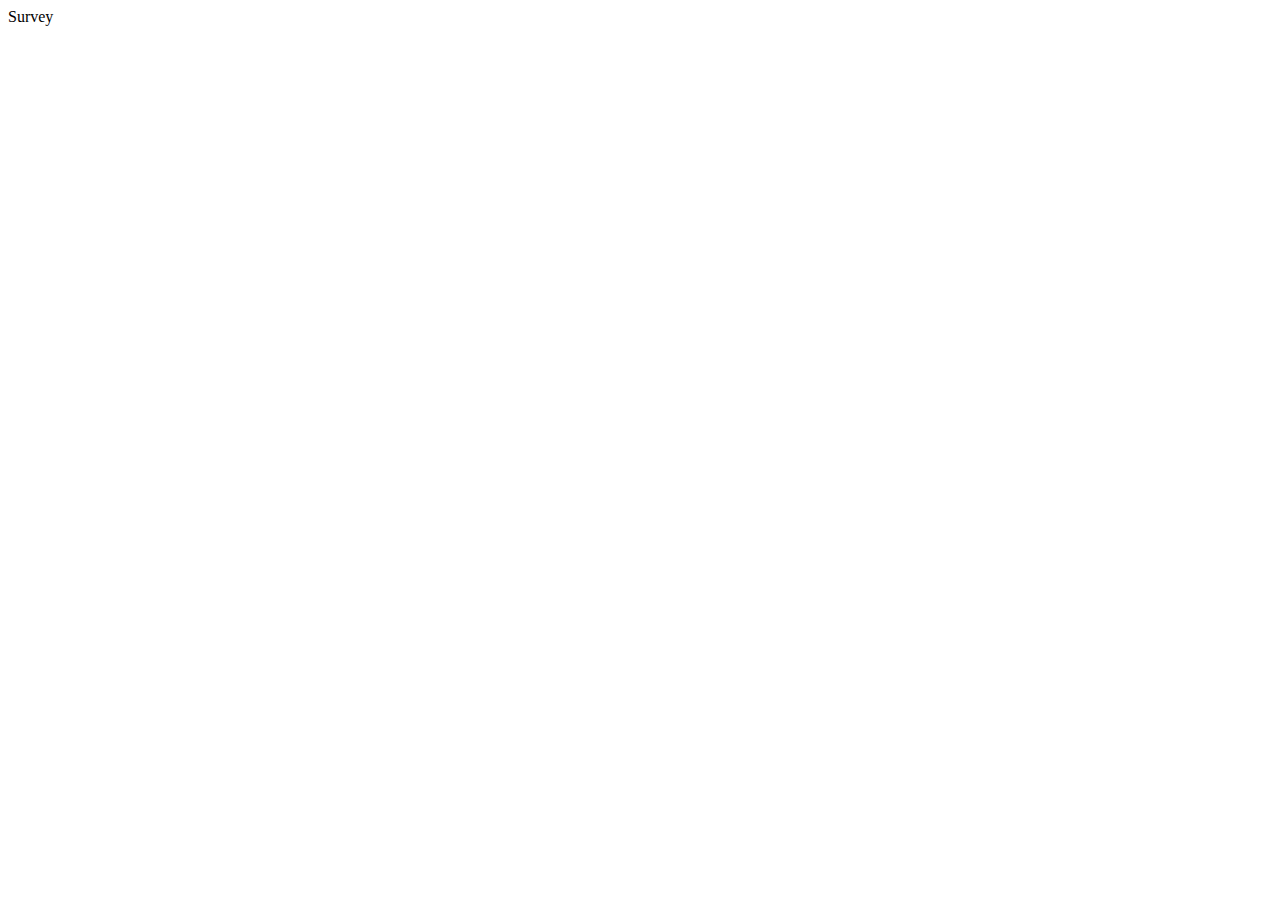
==== survey/index.html @ 00d0bc40 "survey page added" ====
<!DOCTYPE html>
<html lang="en">
<head>
    <meta charset="UTF-8">
    <meta name="viewport" content="width=device-width, initial-scale=1.0">
    <meta http-equiv="X-UA-Compatible" content="ie=edge">
    <title>Document</title>
</head>
<body>
    Survey
</body>
</html>
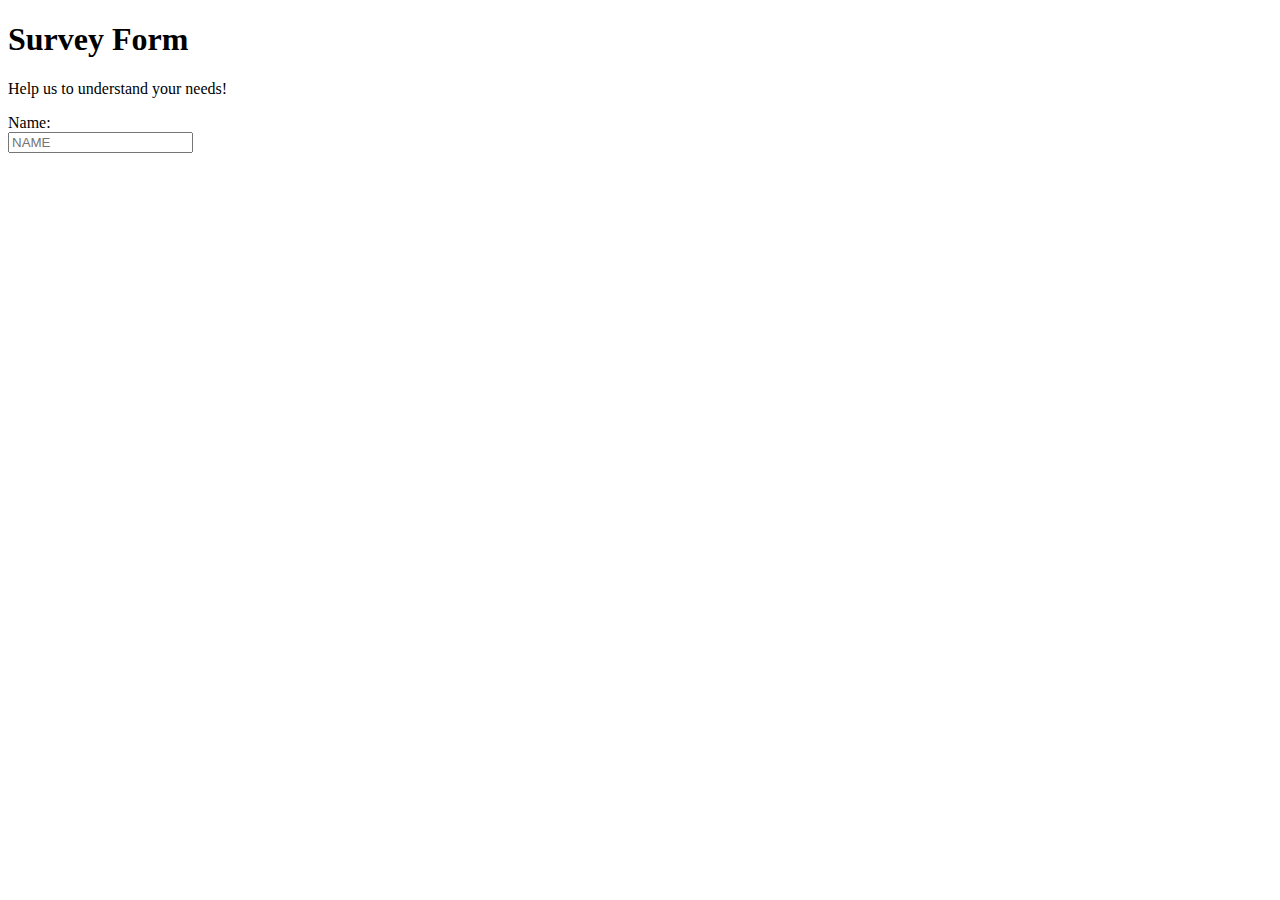
==== commit 0e5c36b3: "add input text box to survey form" ====
--- a/survey/index.html
+++ b/survey/index.html
@@ -7,6 +7,22 @@
     <title>Document</title>
 </head>
 <body>
-    Survey
+   <div id="form-page">
+        <h1 id="title">Survey Form</h1>
+        <p id="description">Help us to understand your needs!</p>
+        <form action="" id="survey-form">
+                <div class="row">
+                    <div class="label">
+                        <label for="name" id="name">Name:</label>
+                    </div>
+                    <div class="input-type">
+                        <input type="text" id="name" placeholder="NAME" required>
+                    </div>
+                      
+                </div>   
+            
+
+        </form>
+    </div>
 </body>
 </html>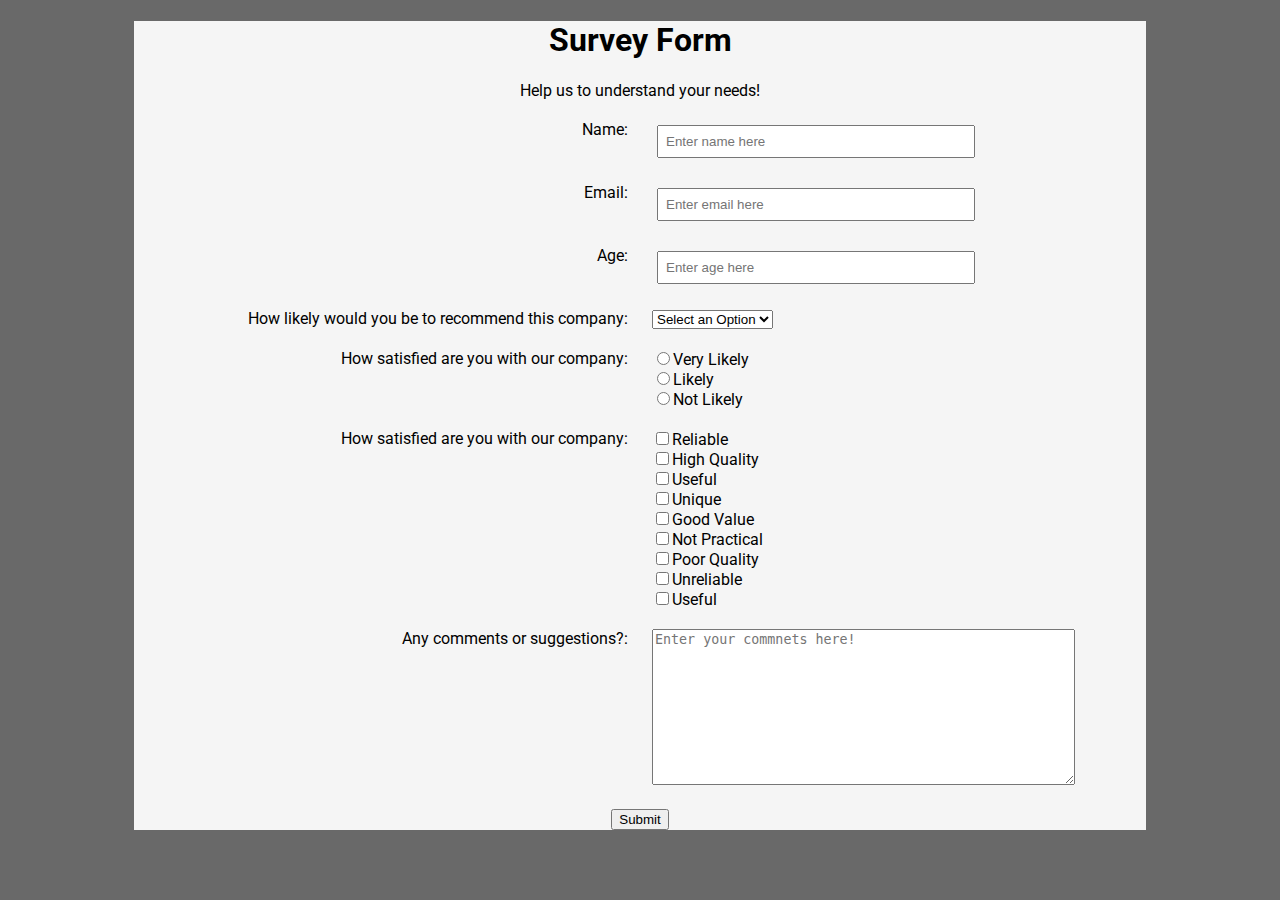
==== commit 4e2630d6: "update to surveyform" ====
--- a/survey/index.html
+++ b/survey/index.html
@@ -4,6 +4,7 @@
     <meta charset="UTF-8">
     <meta name="viewport" content="width=device-width, initial-scale=1.0">
     <meta http-equiv="X-UA-Compatible" content="ie=edge">
+    <link rel="stylesheet" href="style.css">
     <title>Document</title>
 </head>
 <body>
@@ -13,13 +14,84 @@
         <form action="" id="survey-form">
                 <div class="row">
                     <div class="label">
-                        <label for="name" id="name">Name:</label>
+                        <label for="name-label" id="name">Name:</label>
                     </div>
                     <div class="input-type">
-                        <input type="text" id="name" placeholder="NAME" required>
+                        <input type="text" id="name-label" placeholder="Enter name here" class="text-field" required>
                     </div>
                       
-                </div>   
+                </div>
+                <div class="row">
+                    <div class="label">
+                        <label for="email-label" id="email">Email:</label>
+                    </div>
+                    <div class="input-type">
+                        <input type="email" id="email-label" placeholder="Enter email here" class="text-field" required>
+                    </div>
+                      
+                </div> 
+                <div class="row">
+                    <div class="label">
+                        <label for="number-label" id="age">Age:</label>
+                    </div>
+                    <div class="input-type">
+                        <input type="number" id="number-label" min="1" max="100" placeholder="Enter age here" class="text-field" required>
+                    </div>
+                      
+                </div> 
+                <div class="row">
+                    <div class="label">
+                        <label for="number-label" id="age">How likely would you be to recommend this company:</label>
+                    </div>
+                    <div class="input-type">
+                        <select name="" id="dropdown">
+                            <option disable value>Select an Option</option>
+                            <option value="1">Very Likely</option>
+                            <option value="2">Likely</option>
+                            <option value="3">Not Likely</option>
+                        </select>
+                    </div>
+                      
+                </div>
+                <div class="row">
+                        <div class="label">
+                            <label for="number-label" id="age">How satisfied are you with our company:</label>
+                        </div>
+                        <div class="input-type">
+                            <input type="radio" name="satisfied" value="1" >Very Likely<br>
+                            <input type="radio" name="satisfied" value="2" >Likely<br>
+                            <input type="radio" name="satisfied" value="3" >Not Likely<br>
+                        </div>
+                          
+                </div>
+                <div class="row">
+                        <div class="label">
+                            <label for="number-label" id="age">How satisfied are you with our company:</label>
+                        </div>
+                        <div class="input-type">
+                            <input type="checkbox" name="describe1" value="1" >Reliable<br>
+                            <input type="checkbox" name="describe2" value="2" >High Quality<br>
+                            <input type="checkbox" name="describe3" value="3" >Useful<br>
+                            <input type="checkbox" name="describe4" value="4" >Unique<br>
+                            <input type="checkbox" name="describe5" value="5" >Good Value <br>
+                            <input type="checkbox" name="describe6" value="6" >Not Practical<br>
+                            <input type="checkbox" name="describe7" value="7" >Poor Quality<br>
+                            <input type="checkbox" name="describe8" value="8" >Unreliable<br>
+                            <input type="checkbox" name="describe9" value="9" >Useful<br>
+                        </div>
+                          
+                </div> 
+                <div class="row">
+                        <div class="label">
+                            <label for="comments" id="comments-label">Any comments or suggestions?:</label>
+                        </div>
+                        <div class="input-type">
+                            <textarea name="comment" id="comments" cols="50" rows="10" placeholder="Enter your commnets here!"></textarea>
+                            
+                        </div>
+                          
+                </div>
+                <button id="submit" type="submit">Submit</button>                           
             
 
         </form>
--- a/survey/style.css
+++ b/survey/style.css
@@ -0,0 +1,33 @@
+@import url(https://fonts.googleapis.com/css?family=Roboto);
+
+body{
+    font-family: 'Roboto', Arial, Helvetica, sans-serif;
+    text-align: center; 
+    background-color: dimgrey;
+}
+#form-page{
+    margin: 0 auto;
+    width: 80%;
+    background-color: whitesmoke;
+}
+.label{
+    text-align: right;
+    display:inline-block;
+    width: 40%;
+    vertical-align: top;
+}
+.input-type{
+    display:inline-block;
+    text-align: left;
+    margin-left: 20px;
+    width: 40%;
+}
+.text-field{
+    width: 300px;
+    margin: 5px;
+    padding: 7px;
+    
+}
+.row{
+    margin:20px;
+}
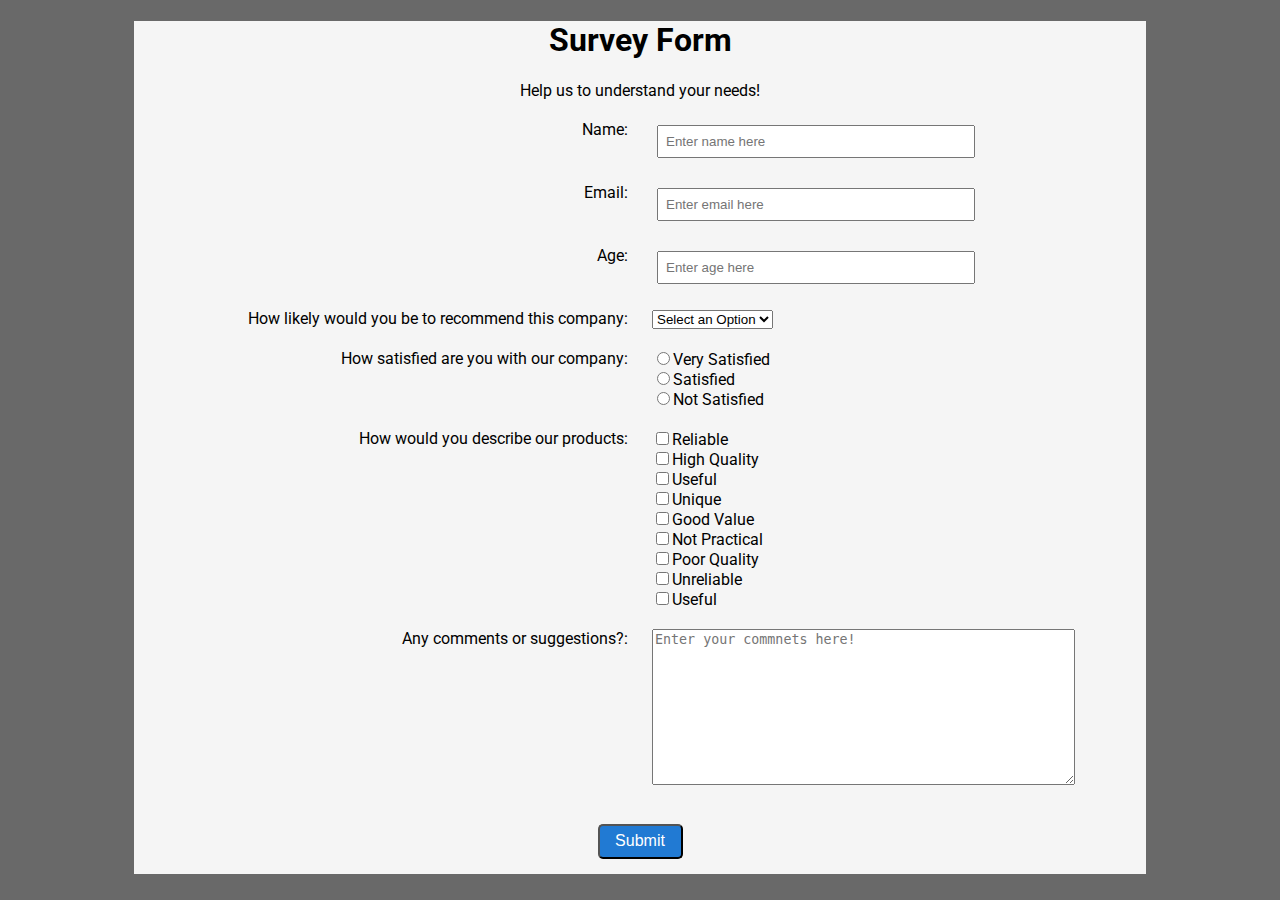
==== commit b8e8befb: "updated survey form" ====
--- a/survey/index.html
+++ b/survey/index.html
@@ -58,15 +58,15 @@
                             <label for="number-label" id="age">How satisfied are you with our company:</label>
                         </div>
                         <div class="input-type">
-                            <input type="radio" name="satisfied" value="1" >Very Likely<br>
-                            <input type="radio" name="satisfied" value="2" >Likely<br>
-                            <input type="radio" name="satisfied" value="3" >Not Likely<br>
+                            <input type="radio" name="satisfied" value="1" >Very Satisfied<br>
+                            <input type="radio" name="satisfied" value="2" >Satisfied<br>
+                            <input type="radio" name="satisfied" value="3" >Not Satisfied<br>
                         </div>
                           
                 </div>
                 <div class="row">
                         <div class="label">
-                            <label for="number-label" id="age">How satisfied are you with our company:</label>
+                            <label for="number-label" id="age">How would you describe our products:</label>
                         </div>
                         <div class="input-type">
                             <input type="checkbox" name="describe1" value="1" >Reliable<br>
--- a/survey/style.css
+++ b/survey/style.css
@@ -31,3 +31,15 @@
 .row{
     margin:20px;
 }
+#submit{
+    background-color: rgb(33, 122, 211);
+    color: white;
+    border-radius: 5px;
+    width: 85px;
+    height: 35px;
+    text-align: center;
+    margin: 15px;
+    border: 1 solid;
+    font-size: 1em;
+
+}